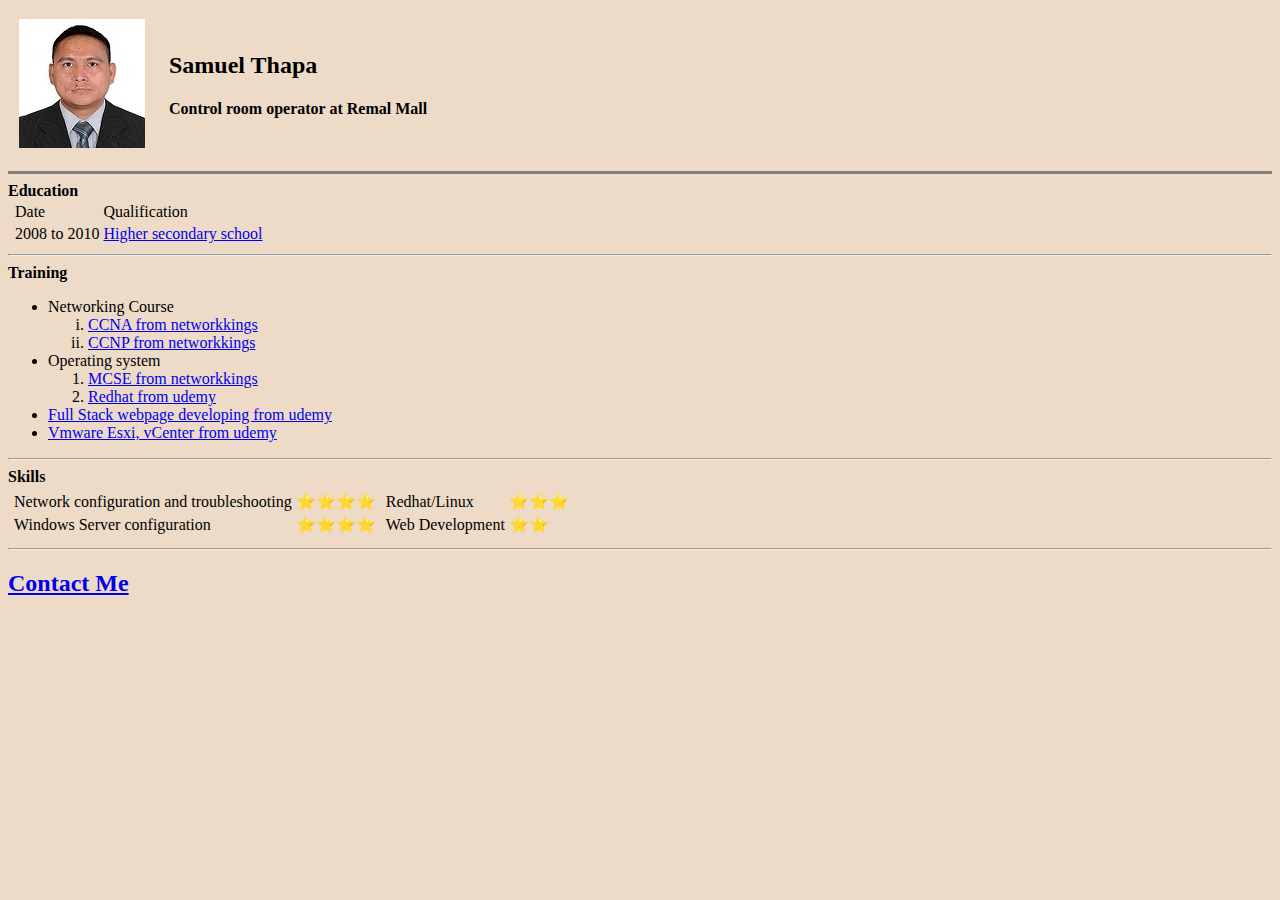
==== index.html @ ae2741cf "Update index.html" ====
<!DOCTYPE html>
	<html lang="eng">
		<head>
			<title> Samuel webpage</title>
			<meta charset="UTF-8">
			<link rel="stylesheet" href="styles.css">
		</head>
		<body>
			<table cellspacing="10">
			<tr>
			    <td>
				<img src="samuel.jpeg" alt="samuel pic">
			    <td>
			<td>
				<h2> Samuel Thapa </h2>
			<h4>Control room operator at Remal Mall</h4>
			    <td>
			</tr>
			</table>
<hr size="3"noshade>
			<p1><strong>Education</strong></p1>
		
			<table>

				<thead>
				     <th>
					<td> Date </td>
					<td> Qualification </td>
				     </th>
				</thead>
				<tbody>
				     <th>
					<td> 2008 to 2010 </td>
					<td><a href="https://www.neb.gov.np/"> Higher secondary school</a></td>
				    </th>
				</tbody>
			</table>
<hr>
			<p1><strong> Training </strong> </p1>
		<ul>
			<li>Networking Course
				<ol type="i">
					<li> <a href="https://www.nwkings.com/"> CCNA from networkkings</a></li>
					<li> <a href="https://www.nwkings.com/">CCNP from networkkings</a></li>
				</ol>

			<li> Operating system
				<ol type =".1">
					<li> <a href="https://www.nwkings.com/"> MCSE  from networkkings </a></li>
					<li> <a href="https://www.udemy.com/"> Redhat from udemy </a></li>
				</ol>
			<li> <a href="https://www.udemy.com/"> Full Stack webpage developing from udemy </a></li>
			<li> <a href="https://www.udemy.com/"> Vmware Esxi, vCenter from udemy</a></li>	
		</ul>
<hr>		
		<p1><strong> Skills </strong> </p1>
		
		<table>
			<tr> 
	    			<td>
					<table>
						<tr> 
							<td>Network configuration and troubleshooting</td>
							<td>⭐⭐⭐⭐</td>
						</tr>
						<tr> 
							<td>Windows Server configuration</td>
							<td>⭐⭐⭐⭐</td>
						</tr>

					</table>	
				</td>	
				<td> 
					<table>
						<tr> 
							<td>Redhat/Linux</td>
							<td>⭐⭐⭐</td>
						</tr>
						<tr> 
							<td>Web Development</td>
							<td>⭐⭐</td>
						</tr>

					</table>

				</td>
			</tr>
		</table>
<hr>
	</body>

<h2> <a href="contact me.html"> Contact Me </a></h2>


</html>
---- styles.css ----
body {background-color: #EDDBC7;}

h1{ color: red;}
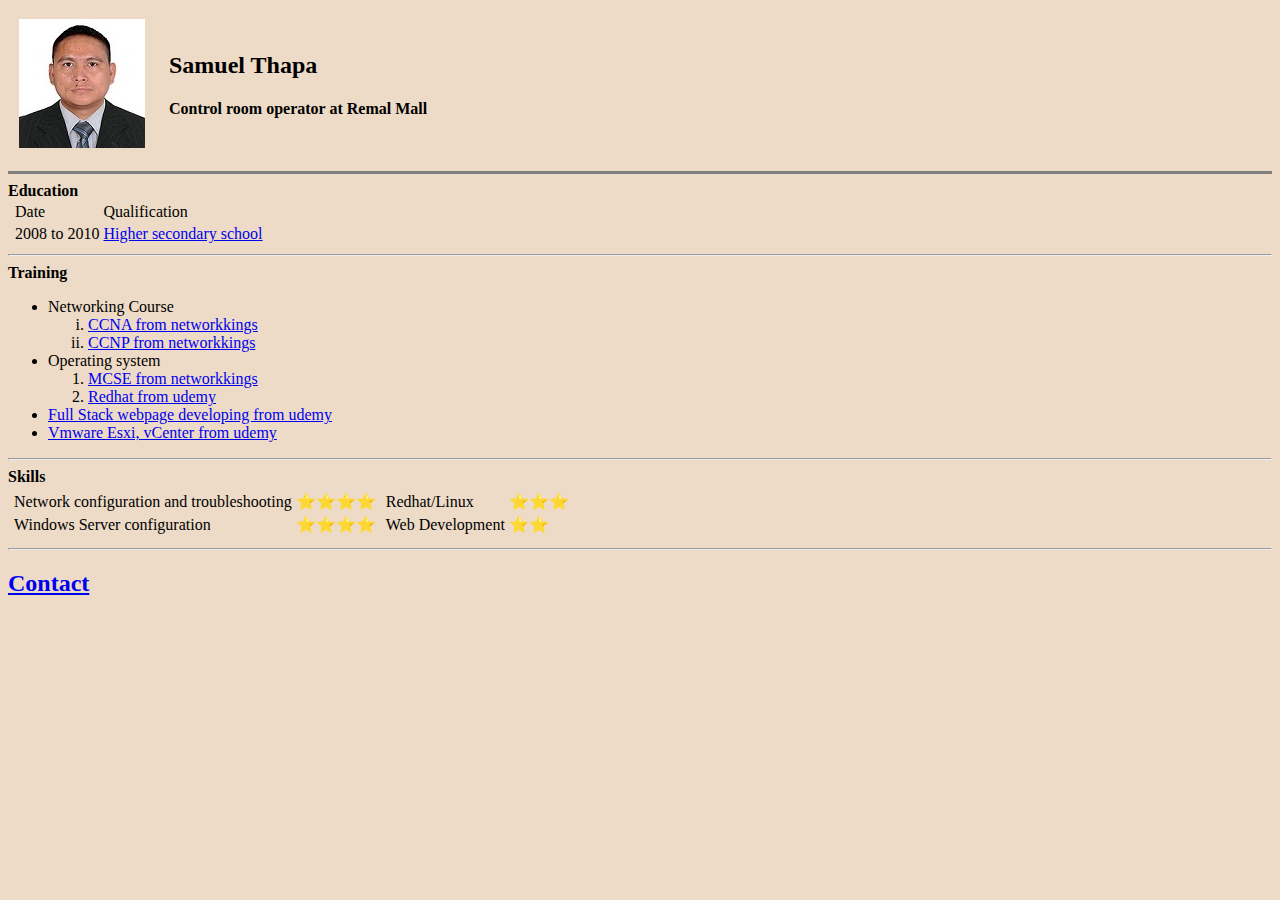
==== commit d64b0438: "Update index.html" ====
--- a/index.html
+++ b/index.html
@@ -89,7 +89,7 @@
 <hr>
 	</body>
 
-<h2> <a href="contact me.html"> Contact Me </a></h2>
+<h2> <a href="Contact.html"> Contact</a></h2>
 
 
 </html>	
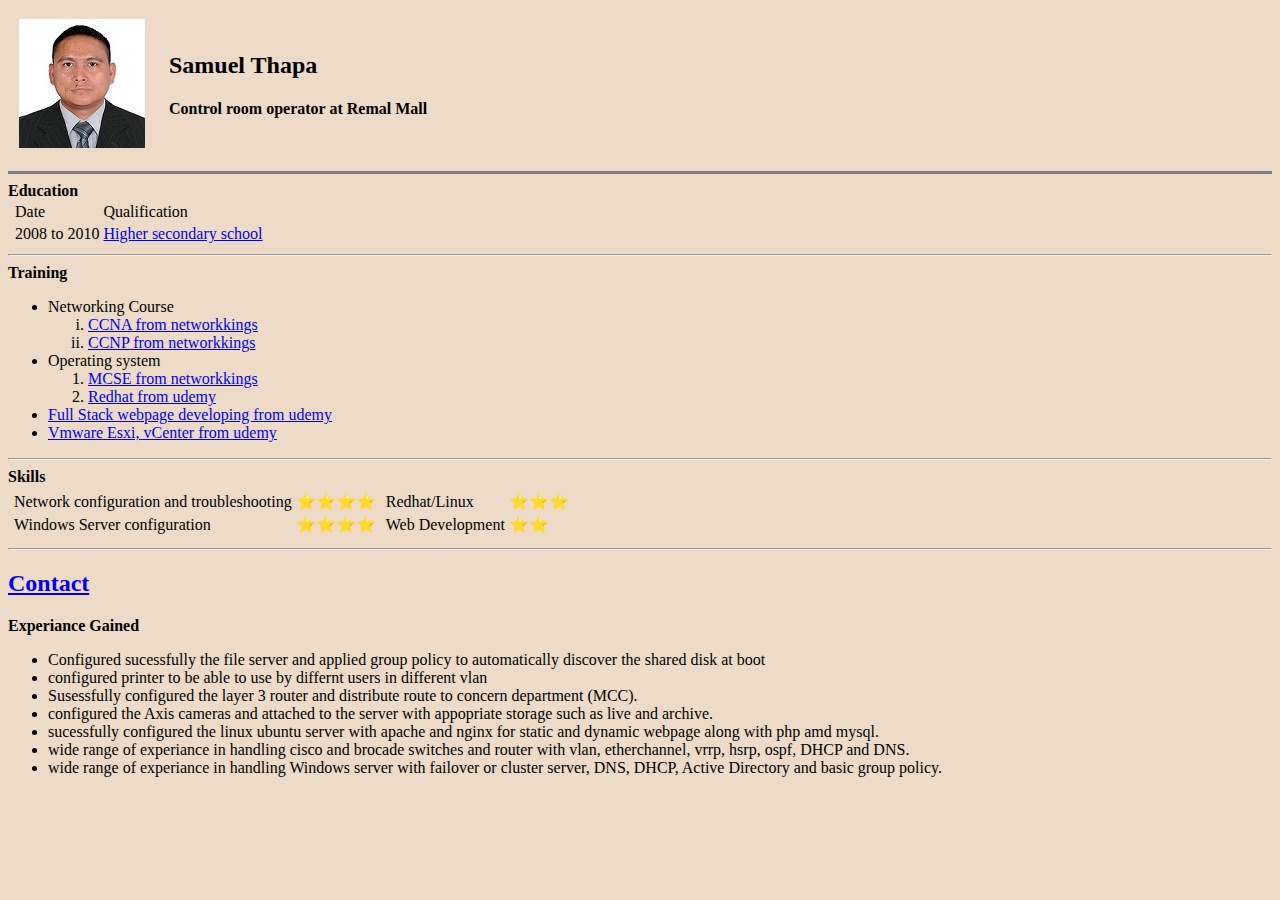
==== commit 45266cdc: "Update index.html" ====
--- a/index.html
+++ b/index.html
@@ -92,4 +92,15 @@
 <h2> <a href="Contact.html"> Contact</a></h2>
 
 
+<p1><strong> Experiance Gained </strong> </p1>
+	<ul>
+		<li> Configured sucessfully the file server and applied group policy to automatically discover the shared disk at boot </li>
+		<li> configured printer to be able to use by differnt users in different vlan </li>
+		<li> Susessfully configured the layer 3 router and distribute route to concern department (MCC). </li>
+		<li> configured the Axis cameras and attached to the server with appopriate storage such as live and archive. </li>
+		<li> sucessfully configured the linux ubuntu server with apache and nginx for static and dynamic webpage along with php amd mysql. </li>
+		<li> wide range of experiance in handling cisco and brocade switches and router with vlan, etherchannel, vrrp, hsrp, ospf, DHCP and DNS. </li>
+		<li> wide range of experiance in handling Windows server with failover or cluster server, DNS, DHCP, Active Directory and basic group policy. </li>
+</ul>	
+
 </html>	
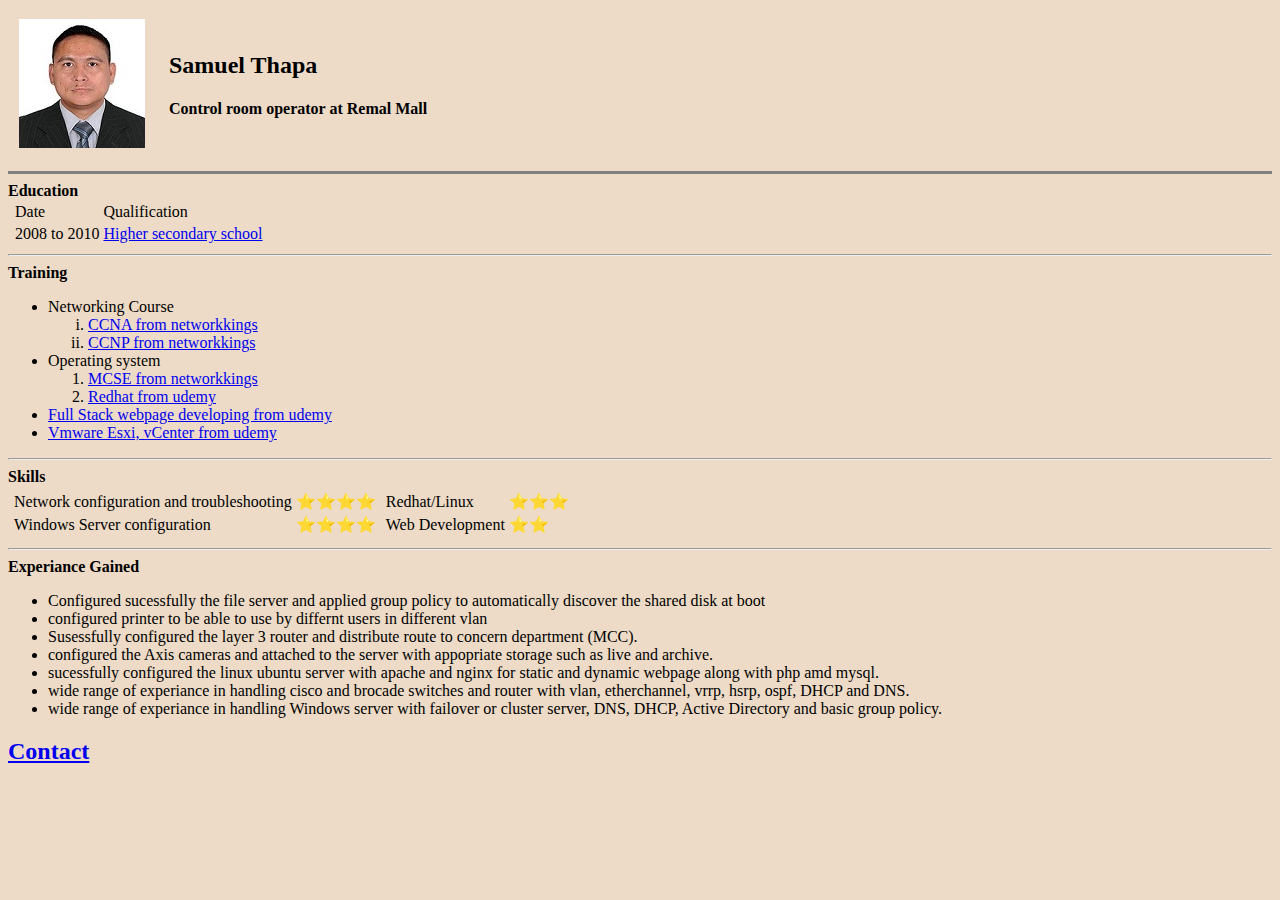
==== commit 3dad8d0a: "Update index.html" ====
--- a/index.html
+++ b/index.html
@@ -89,7 +89,7 @@
 <hr>
 	</body>
 
-<h2> <a href="Contact.html"> Contact</a></h2>
+
 
 
 <p1><strong> Experiance Gained </strong> </p1>
@@ -103,4 +103,6 @@
 		<li> wide range of experiance in handling Windows server with failover or cluster server, DNS, DHCP, Active Directory and basic group policy. </li>
 </ul>	
 
+<h2> <a href="Contact.html"> Contact</a></h2>
+
 </html>	
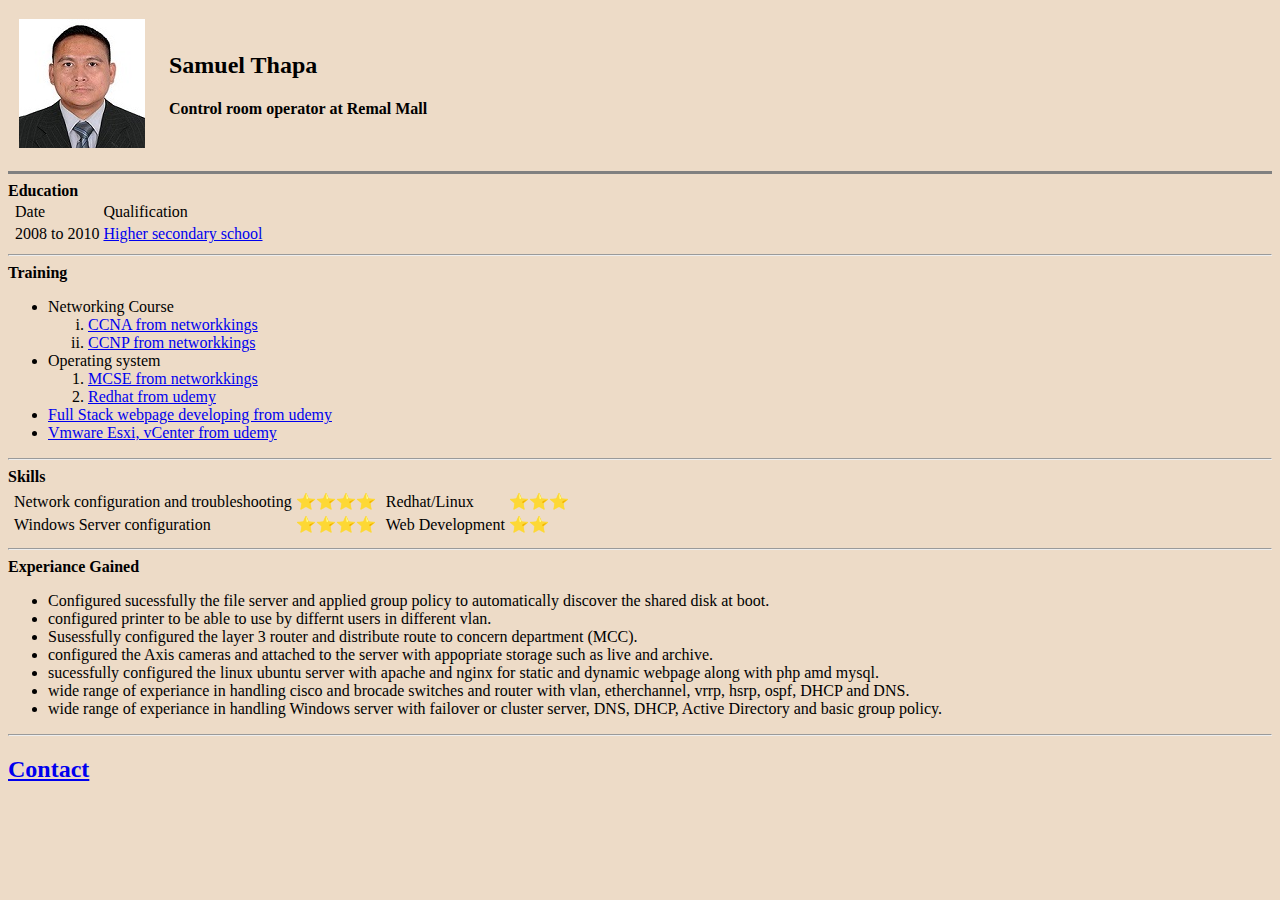
==== commit 4cd7757a: "Update index.html" ====
--- a/index.html
+++ b/index.html
@@ -87,22 +87,20 @@
 			</tr>
 		</table>
 <hr>
-	</body>
-
-
-
-
+	
 <p1><strong> Experiance Gained </strong> </p1>
 	<ul>
-		<li> Configured sucessfully the file server and applied group policy to automatically discover the shared disk at boot </li>
-		<li> configured printer to be able to use by differnt users in different vlan </li>
+		<li> Configured sucessfully the file server and applied group policy to automatically discover the shared disk at boot. </li>
+		<li> configured printer to be able to use by differnt users in different vlan. </li>
 		<li> Susessfully configured the layer 3 router and distribute route to concern department (MCC). </li>
 		<li> configured the Axis cameras and attached to the server with appopriate storage such as live and archive. </li>
 		<li> sucessfully configured the linux ubuntu server with apache and nginx for static and dynamic webpage along with php amd mysql. </li>
 		<li> wide range of experiance in handling cisco and brocade switches and router with vlan, etherchannel, vrrp, hsrp, ospf, DHCP and DNS. </li>
 		<li> wide range of experiance in handling Windows server with failover or cluster server, DNS, DHCP, Active Directory and basic group policy. </li>
 </ul>	
-
+<hr>
 <h2> <a href="Contact.html"> Contact</a></h2>
 
+</body>
+
 </html>	
